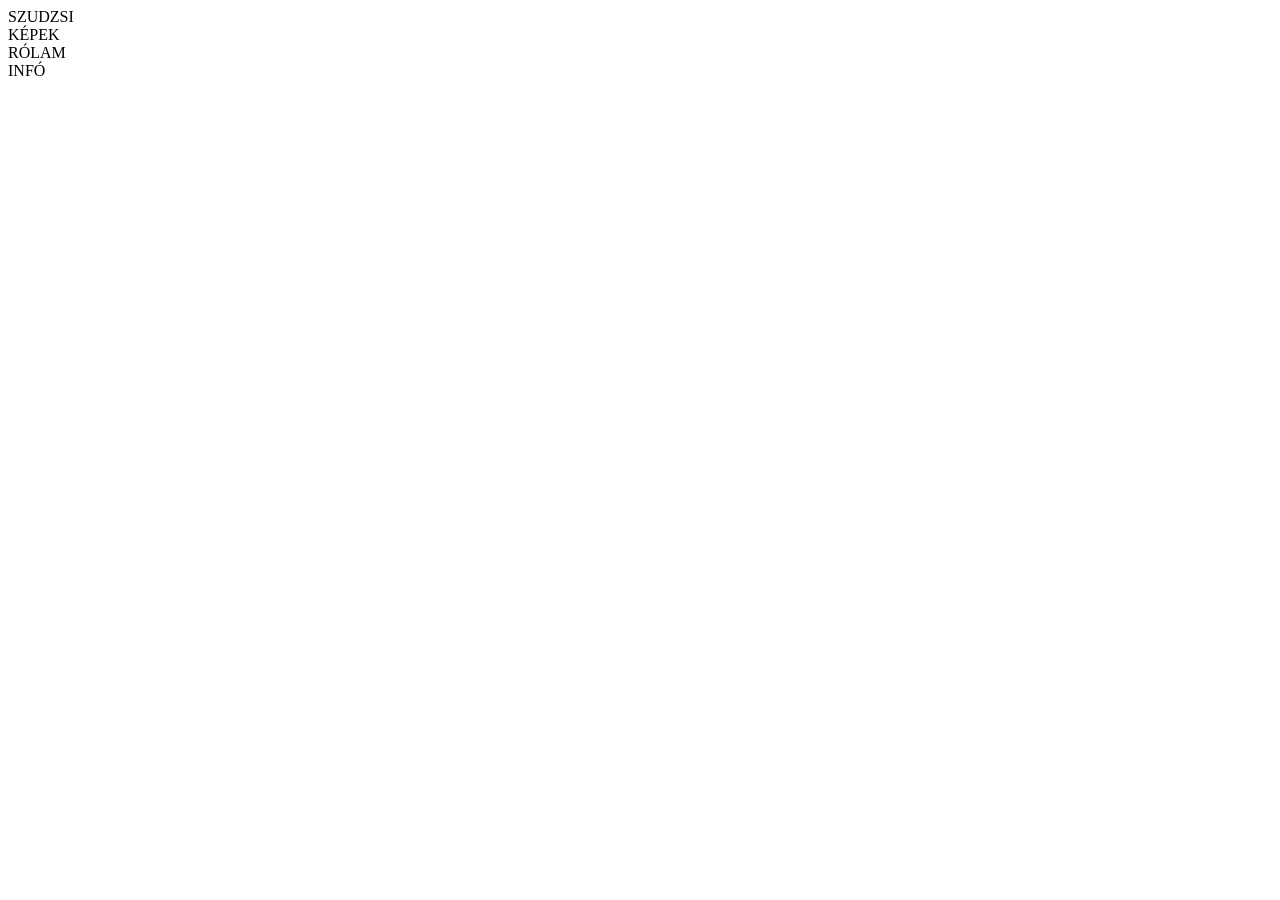
==== index.html @ f13bc1d9 "Update index.html" ====
<!DOCTYPE html>
<html lang="hu">
<head>
    <meta charset="UTF-8">
    <meta name="viewport" content="width=device-width, initial-scale=1.0">
    <title>SZUDZSI</title>
    <link href="https://fonts.googleapis.com/css2?family=Bagel+Fat+One&display=swap" rel="stylesheet">
    <link rel="stylesheet" href="style.css">
</head>
<body>

    <div class="transition-overlay overlay-to-dark" id="overlay"></div>

    <div class="outer-arc">
        <div class="title">SZUDZSI</div>
        
        <div class="header-arc">
            <div class="button btn-1" onclick="pageTransition('kepek.html')">KÉPEK</div>
            <div class="button btn-2" onclick="pageTransition('rolam.html')">RÓLAM</div>
            <div class="button btn-3" onclick="pageTransition('info.html')">INFÓ</div>
        </div>
    </div>

    <script>
        function pageTransition(url) {
            const overlay = document.getElementById('overlay');
            overlay.classList.add('active');
            // 0.8 másodperc múlva vált oldalt (ennyi az animáció)
            setTimeout(() => { window.location.href = url; }, 800);
        }
    </script>

</body>
</html>
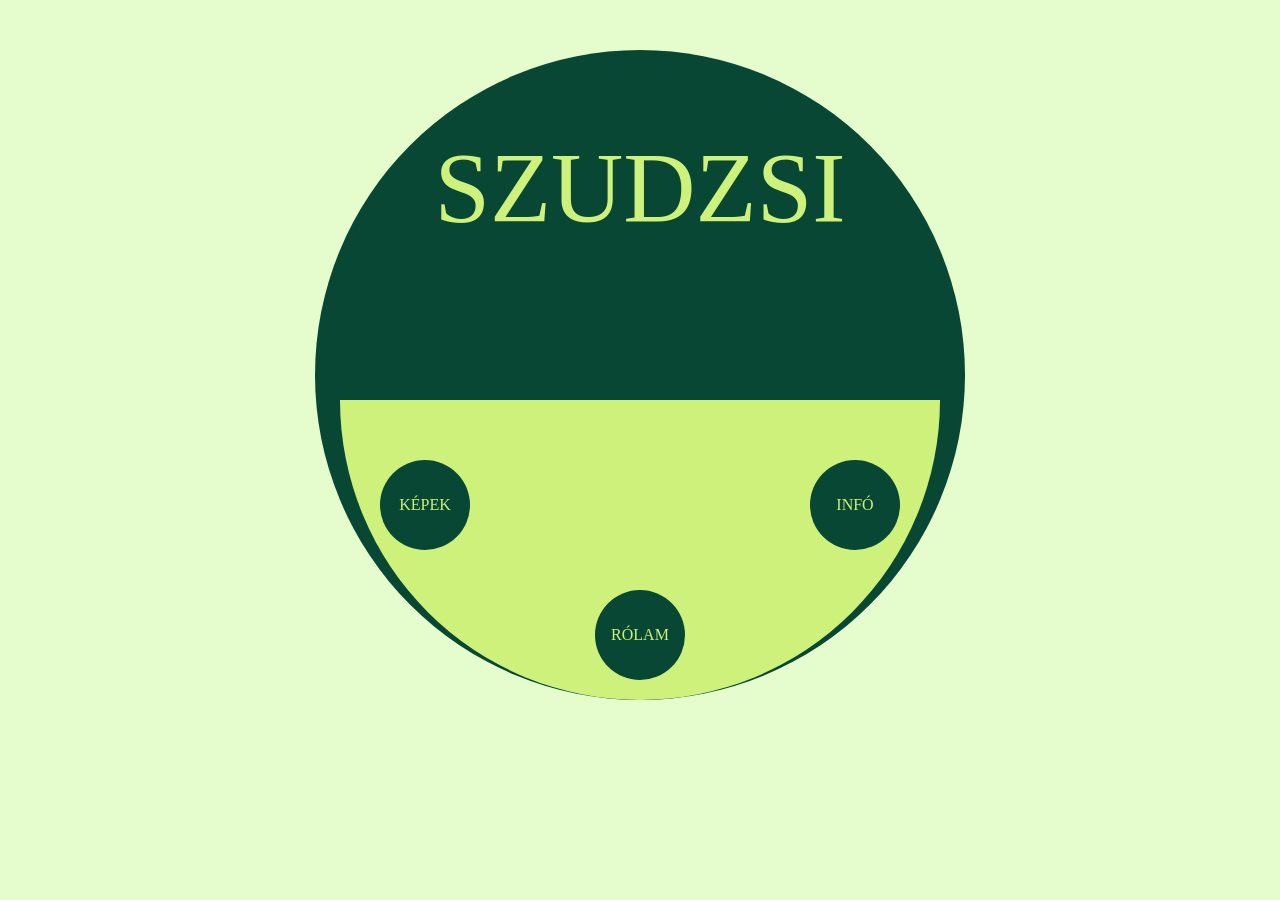
==== commit 6ddcf4e0: "Update index.html" ====
--- a/index.html
+++ b/index.html
@@ -11,22 +11,22 @@
 
     <div class="transition-overlay overlay-to-dark" id="overlay"></div>
 
-    <div class="outer-arc">
-        <div class="title">SZUDZSI</div>
-        
-        <div class="header-arc">
-            <div class="button btn-1" onclick="pageTransition('kepek.html')">KÉPEK</div>
-            <div class="button btn-2" onclick="pageTransition('rolam.html')">RÓLAM</div>
-            <div class="button btn-3" onclick="pageTransition('info.html')">INFÓ</div>
-        </div>
+    <div class="outer-circle">
+    <div class="title">SZUDZSI</div>
+    
+    <div class="header-arc">
+        <div class="button btn-1" onclick="pageTransition('kepek.html')">KÉPEK</div>
+        <div class="button btn-2" onclick="pageTransition('rolam.html')">RÓLAM</div>
+        <div class="button btn-3" onclick="pageTransition('info.html')">INFÓ</div>
     </div>
+</div>
 
     <script>
         function pageTransition(url) {
             const overlay = document.getElementById('overlay');
             overlay.classList.add('active');
             // 0.8 másodperc múlva vált oldalt (ennyi az animáció)
-            setTimeout(() => { window.location.href = url; }, 800);
+            setTimeout(() => { window.location.href = url; }, 1000);
         }
     </script>
 
--- a/style.css
+++ b/style.css
@@ -0,0 +1,114 @@
+body {
+    background-color: #E5FCCD;
+    margin: 0;
+    font-family: 'Bagel Fat One', cursive;
+    display: flex;
+    flex-direction: column;
+    align-items: center;
+    overflow-x: hidden;
+    min-height: 100vh;
+}
+
+/* Animációs réteg */
+.transition-overlay {
+    position: fixed;
+    top: 50%;
+    left: 50%;
+    width: 0;
+    height: 0;
+    border-radius: 50%;
+    transform: translate(-50%, -50%);
+    z-index: 9999;
+    pointer-events: none;
+    transition: width 0.8s cubic-bezier(0.4, 0, 0.2, 1), height 0.8s cubic-bezier(0.4, 0, 0.2, 1);
+}
+.overlay-to-dark { background-color: #084734; }
+.overlay-to-light { background-color: #CEF17B; }
+.transition-overlay.active { width: 300vw; height: 300vw; }
+
+/* A NAGY SÖTÉTZÖLD KÖR (A név mögött) */
+.outer-circle {
+    position: relative;
+    width: 650px; /* 600px + 50px-50px ráhagyás */
+    height: 650px;
+    background-color: #084734;
+    border-radius: 50%;
+    margin-top: 50px;
+    display: flex;
+    flex-direction: column;
+    align-items: center;
+}
+
+.title {
+    font-size: 100px;
+    color: #CEF17B; /* Megváltoztattam világosra, hogy látsszon a sötét körön */
+    margin-top: 80px;
+    z-index: 5;
+}
+
+/* BELSŐ VILÁGOSZÖLD FÉLKÖR */
+.header-arc {
+    position: absolute;
+    top: 350px; /* A nagy kör közepétől indul */
+    width: 600px;
+    height: 300px;
+    background-color: #CEF17B;
+    border-radius: 0 0 300px 300px;
+    display: flex;
+    justify-content: center;
+}
+
+/* GOMBOK */
+.button {
+    position: absolute;
+    width: 90px;
+    height: 90px;
+    background-color: #084734;
+    color: #CEF17B;
+    border-radius: 50%;
+    display: flex;
+    align-items: center;
+    justify-content: center;
+    cursor: pointer;
+    border: none;
+    transition: transform 0.3s ease;
+    z-index: 10;
+}
+
+/* Pozíciók */
+.btn-1 { top: 60px; left: 40px; }
+.btn-3 { top: 60px; right: 40px; }
+
+/* A JAVÍTOTT KÖZÉPSŐ GOMB: Mindig középen marad! */
+.btn-2 { 
+    bottom: 20px; 
+    left: 50%; 
+    transform: translateX(-50%); 
+}
+
+/* Hover: Csak a nagyítás változik, a helyzet nem */
+.btn-1:hover, .btn-3:hover { transform: scale(1.2); }
+.btn-2:hover { transform: translateX(-50%) scale(1.2); }
+
+/* VISSZA GOMB STÍLUSA (Aloldalakra) */
+.back-btn-container {
+    display: flex;
+    justify-content: center;
+    margin-top: 50px;
+}
+
+.back-circle {
+    width: 120px;
+    height: 120px;
+    background-color: #CEF17B;
+    color: #084734;
+    border-radius: 50%;
+    display: flex;
+    align-items: center;
+    justify-content: center;
+    cursor: pointer;
+    transition: transform 0.3s;
+    font-size: 18px;
+    border: none;
+}
+.back-circle:hover { transform: scale(1.2); }
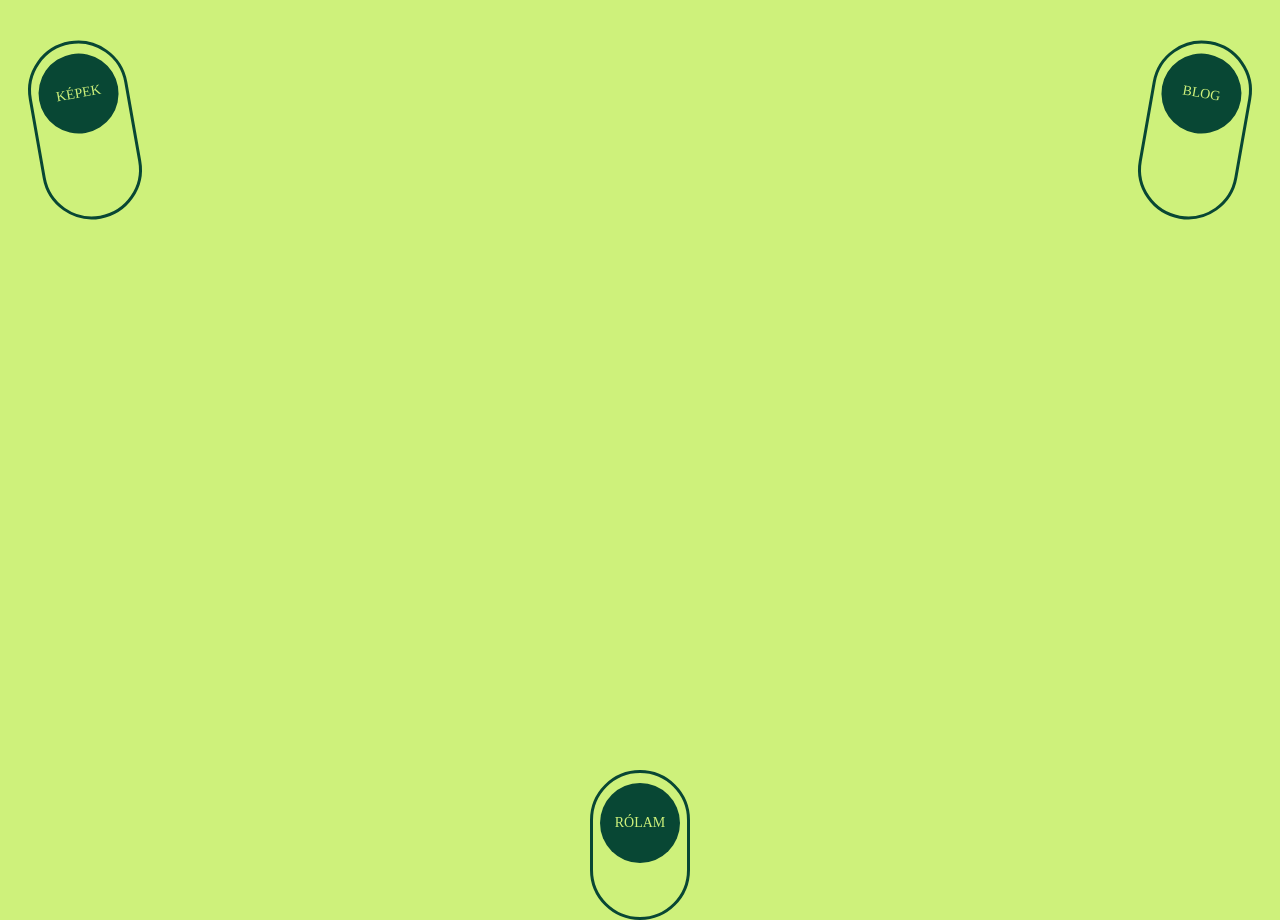
==== commit 451e5240: "Update index.html" ====
--- a/index.html
+++ b/index.html
@@ -11,15 +11,18 @@
 
     <div class="transition-overlay overlay-to-dark" id="overlay"></div>
 
-    <div class="outer-circle">
-    <div class="title">SZUDZSI</div>
-    
-    <div class="header-arc">
-        <div class="button btn-1" onclick="pageTransition('kepek.html')">KÉPEK</div>
-        <div class="button btn-2" onclick="pageTransition('rolam.html')">RÓLAM</div>
-        <div class="button btn-3" onclick="pageTransition('info.html')">INFÓ</div>
+    <div class="button-container container-1">
+            <div class="button" onclick="pageTransition('kepek.html')">KÉPEK</div>
+        </div>
+
+        <div class="button-container container-2">
+            <div class="button" onclick="pageTransition('rolam.html')">RÓLAM</div>
+        </div>
+
+        <div class="button-container container-3">
+            <div class="button" onclick="pageTransition('blog.html')">BLOG</div>
+        </div>
     </div>
-</div>
 
     <script>
         function pageTransition(url) {
--- a/style.css
+++ b/style.css
@@ -1,5 +1,6 @@
+/* ALAPBEÁLLÍTÁSOK */
 body {
-    background-color: #E5FCCD;
+    background-color: #CEF17B; /* Főoldal világos háttere */
     margin: 0;
     font-family: 'Bagel Fat One', cursive;
     display: flex;
@@ -9,7 +10,12 @@
     min-height: 100vh;
 }
 
-/* Animációs réteg */
+/* BETŰTÍPUS KÉNYSZERÍTÉSE MINDENRE */
+button, input, select, textarea {
+    font-family: 'Bagel Fat One', cursive !important;
+}
+
+/* ANIMÁCIÓS RÉTEG */
 .transition-overlay {
     position: fixed;
     top: 50%;
@@ -26,10 +32,10 @@
 .overlay-to-light { background-color: #CEF17B; }
 .transition-overlay.active { width: 300vw; height: 300vw; }
 
-/* A NAGY SÖTÉTZÖLD KÖR (A név mögött) */
+/* FŐOLDALI NAGY SÖTÉTZÖLD KÖR */
 .outer-circle {
     position: relative;
-    width: 650px; /* 600px + 50px-50px ráhagyás */
+    width: 650px;
     height: 650px;
     background-color: #084734;
     border-radius: 50%;
@@ -41,28 +47,47 @@
 
 .title {
     font-size: 100px;
-    color: #CEF17B; /* Megváltoztattam világosra, hogy látsszon a sötét körön */
-    margin-top: 80px;
+    color: #CEF17B;
+    margin-top: 130px; /* Itt állítsd, ha még lejjebb szeretnéd (pl. 150px) */
     z-index: 5;
 }
 
-/* BELSŐ VILÁGOSZÖLD FÉLKÖR */
+/* MENÜ FÉLKÖR */
 .header-arc {
     position: absolute;
-    top: 350px; /* A nagy kör közepétől indul */
-    width: 600px;
-    height: 300px;
+    top: 320px;
+    width: 550px;
+    height: 275px;
     background-color: #CEF17B;
-    border-radius: 0 0 300px 300px;
+    border-radius: 0 0 275px 275px;
     display: flex;
     justify-content: center;
 }
+/* GOMBOK KÖRÜLI KERETEK */
+.button-container {
+    position: absolute;
+    width: 100px; /* Előírt szélesség */
+    height: 180px; /* Úgy állítottam be, hogy ne lógjon ki a körből */
+    border: 3px solid #084734; /* Sötétzöld szegély */
+    border-radius: 50px; /* Lekerekített sarkok (félkörszerű vég) */
+    display: flex;
+    flex-direction: column;
+    align-items: center;
+    justify-content: flex-start; /* A gomb a keret tetején kezdődik */
+    padding-top: 10px;
+    box-sizing: border-box;
+}
 
-/* GOMBOK */
+/* Pozíciók a kereteknek (a gombok helyett ezeket mozgatjuk) */
+.container-1 { top: 40px; left: 35px; transform: rotate(-10deg); }
+.container-3 { top: 40px; right: 35px; transform: rotate(10deg); }
+.container-2 { bottom: -20px; left: 50%; transform: translateX(-50%); height: 150px; }
+
+/* FŐOLDALI GOMBOK */
 .button {
-    position: absolute;
-    width: 90px;
-    height: 90px;
+position: relative; /* Kikerültek az abszolút pozícióból */
+    width: 80px;
+    height: 80px;
     background-color: #084734;
     color: #CEF17B;
     border-radius: 50%;
@@ -72,25 +97,29 @@
     cursor: pointer;
     border: none;
     transition: transform 0.3s ease;
-    z-index: 10;
+    font-size: 14px;
+    font-family: 'Bagel Fat One', cursive !important;
 }
-
-/* Pozíciók */
+.button:hover {
+    transform: scale(1.1);
+}
 .btn-1 { top: 60px; left: 40px; }
 .btn-3 { top: 60px; right: 40px; }
+.btn-2 { bottom: 20px; left: 50%; transform: translateX(-50%); }
 
-/* A JAVÍTOTT KÖZÉPSŐ GOMB: Mindig középen marad! */
-.btn-2 { 
-    bottom: 20px; 
-    left: 50%; 
-    transform: translateX(-50%); 
-}
-
-/* Hover: Csak a nagyítás változik, a helyzet nem */
 .btn-1:hover, .btn-3:hover { transform: scale(1.2); }
 .btn-2:hover { transform: translateX(-50%) scale(1.2); }
 
-/* VISSZA GOMB STÍLUSA (Aloldalakra) */
+/* SÖTÉT ALOLDAL STÍLUSA */
+.dark-page {
+    background-color: #084734 !important; /* Sötétzöld háttér kényszerítése */
+}
+
+.dark-page h1, .dark-page p {
+    color: #CEF17B; /* Középzöld feliratok */
+}
+
+/* VISSZA GOMB AZ ALOLDALON */
 .back-btn-container {
     display: flex;
     justify-content: center;
@@ -100,15 +129,19 @@
 .back-circle {
     width: 120px;
     height: 120px;
-    background-color: #CEF17B;
-    color: #084734;
+    background-color: #CEF17B; /* Középzöld kör */
+    color: #084734;           /* Sötétzöld szöveg */
     border-radius: 50%;
     display: flex;
     align-items: center;
     justify-content: center;
     cursor: pointer;
     transition: transform 0.3s;
-    font-size: 18px;
+    font-size: 20px;
     border: none;
+    text-transform: uppercase;
 }
-.back-circle:hover { transform: scale(1.2); }
+
+.back-circle:hover {
+    transform: scale(1.2);
+}
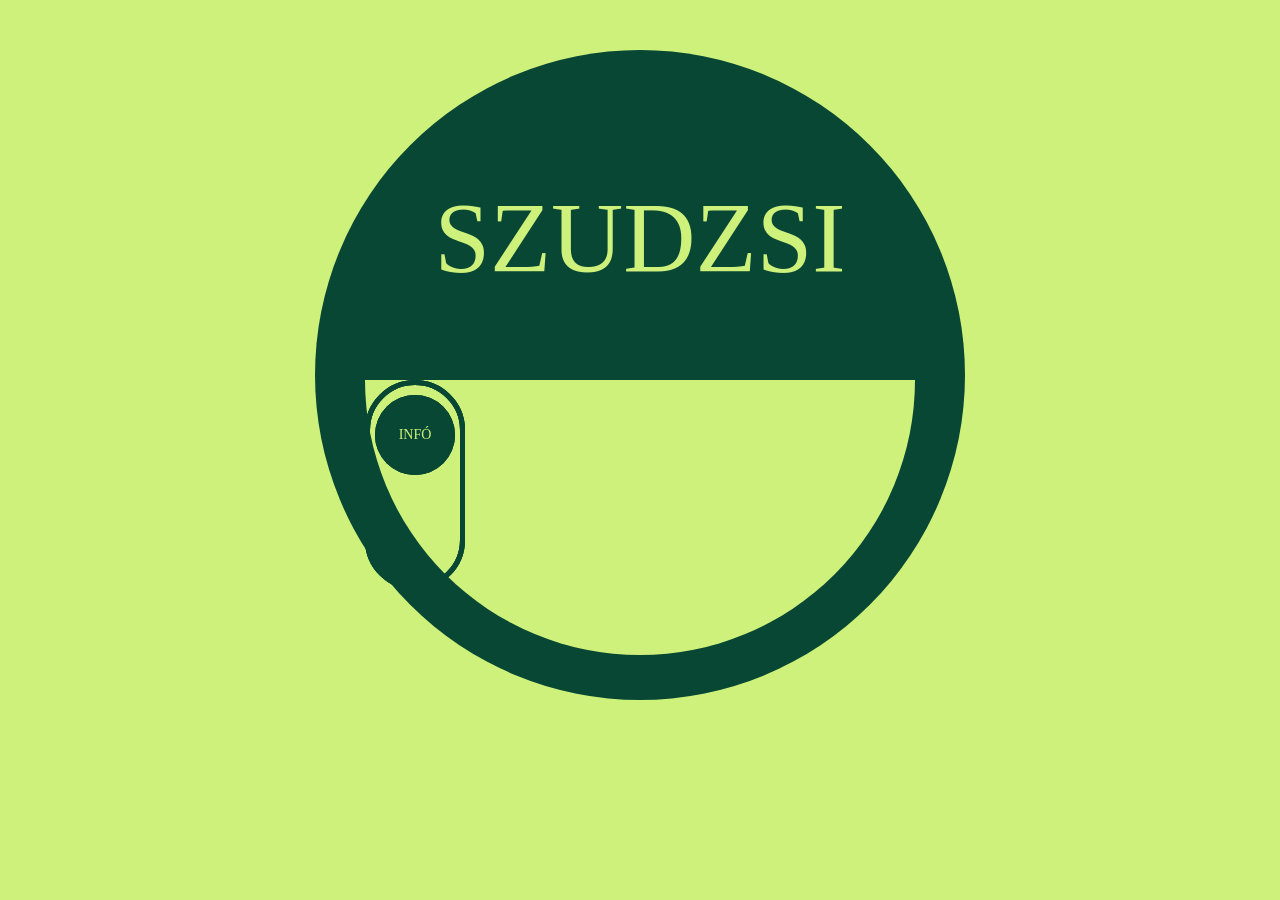
==== commit 8a116767: "Update index.html" ====
--- a/index.html
+++ b/index.html
@@ -4,23 +4,33 @@
     <meta charset="UTF-8">
     <meta name="viewport" content="width=device-width, initial-scale=1.0">
     <title>SZUDZSI</title>
+    
     <link href="https://fonts.googleapis.com/css2?family=Bagel+Fat+One&display=swap" rel="stylesheet">
+    
     <link rel="stylesheet" href="style.css">
 </head>
 <body>
 
     <div class="transition-overlay overlay-to-dark" id="overlay"></div>
 
-    <div class="button-container container-1">
-            <div class="button" onclick="pageTransition('kepek.html')">KÉPEK</div>
-        </div>
+    <div class="outer-circle">
+        
+        <div class="title">SZUDZSI</div>
+        
+        <div class="header-arc">
+            
+            <div class="button-container">
+                <div class="button" onclick="pageTransition('kepek.html')">KÉPEK</div>
+            </div>
 
-        <div class="button-container container-2">
-            <div class="button" onclick="pageTransition('rolam.html')">RÓLAM</div>
-        </div>
+            <div class="button-container">
+                <div class="button" onclick="pageTransition('rolam.html')">RÓLAM</div>
+            </div>
 
-        <div class="button-container container-3">
-            <div class="button" onclick="pageTransition('blog.html')">BLOG</div>
+            <div class="button-container">
+                <div class="button" onclick="pageTransition('info.html')">INFÓ</div>
+            </div>
+            
         </div>
     </div>
 
@@ -28,8 +38,9 @@
         function pageTransition(url) {
             const overlay = document.getElementById('overlay');
             overlay.classList.add('active');
-            // 0.8 másodperc múlva vált oldalt (ennyi az animáció)
-            setTimeout(() => { window.location.href = url; }, 1000);
+            setTimeout(() => {
+                window.location.href = url;
+            }, 800);
         }
     </script>
 
--- a/style.css
+++ b/style.css
@@ -1,7 +1,9 @@
-/* ALAPBEÁLLÍTÁSOK */
+/* 1. ALAPBEÁLLÍTÁSOK ÉS BETŰTÍPUS */
+/* 1. ALAPOK */
 body {
-    background-color: #CEF17B; /* Főoldal világos háttere */
+    background-color: #CEF17B;
     margin: 0;
+    padding: 0;
     font-family: 'Bagel Fat One', cursive;
     display: flex;
     flex-direction: column;
@@ -10,12 +12,12 @@
     min-height: 100vh;
 }
 
-/* BETŰTÍPUS KÉNYSZERÍTÉSE MINDENRE */
-button, input, select, textarea {
+/* Betűtípus kényszerítése */
+button, .button, .back-circle {
     font-family: 'Bagel Fat One', cursive !important;
 }
 
-/* ANIMÁCIÓS RÉTEG */
+/* 2. ANIMÁCIÓS RÉTEG */
 .transition-overlay {
     position: fixed;
     top: 50%;
@@ -32,9 +34,9 @@
 .overlay-to-light { background-color: #CEF17B; }
 .transition-overlay.active { width: 300vw; height: 300vw; }
 
-/* FŐOLDALI NAGY SÖTÉTZÖLD KÖR */
+/* 3. FŐOLDALI NAGY SÖTÉTZÖLD KÖR */
 .outer-circle {
-    position: relative;
+    position: relative; /* Fontos a belső elemek miatt */
     width: 650px;
     height: 650px;
     background-color: #084734;
@@ -48,44 +50,43 @@
 .title {
     font-size: 100px;
     color: #CEF17B;
-    margin-top: 130px; /* Itt állítsd, ha még lejjebb szeretnéd (pl. 150px) */
+    margin-top: 130px;
     z-index: 5;
+    text-align: center;
 }
 
-/* MENÜ FÉLKÖR */
+/* 4. VILÁGOSZÖLD MENÜ FÉLKÖR */
 .header-arc {
     position: absolute;
-    top: 320px;
+    top: 330px; 
     width: 550px;
     height: 275px;
     background-color: #CEF17B;
     border-radius: 0 0 275px 275px;
+    /* Ez tartja bent a gombokat: */
+    display: block; 
+}
+
+/* 5. GOMBOK KÖRÜLI SÖTÉTZÖLD KERETEK */
+.button-container {
+    position: absolute; /* A header-arc-hoz képest nézi a helyét */
+    width: 100px;
+    height: 210px;
+    border: 5px solid #084734;
+    border-radius: 50px;
     display: flex;
     justify-content: center;
-}
-/* GOMBOK KÖRÜLI KERETEK */
-.button-container {
-    position: absolute;
-    width: 100px; /* Előírt szélesség */
-    height: 180px; /* Úgy állítottam be, hogy ne lógjon ki a körből */
-    border: 3px solid #084734; /* Sötétzöld szegély */
-    border-radius: 50px; /* Lekerekített sarkok (félkörszerű vég) */
-    display: flex;
-    flex-direction: column;
-    align-items: center;
-    justify-content: flex-start; /* A gomb a keret tetején kezdődik */
     padding-top: 10px;
     box-sizing: border-box;
 }
 
-/* Pozíciók a kereteknek (a gombok helyett ezeket mozgatjuk) */
-.container-1 { top: 40px; left: 35px; transform: rotate(-10deg); }
-.container-3 { top: 40px; right: 35px; transform: rotate(10deg); }
-.container-2 { bottom: -20px; left: 50%; transform: translateX(-50%); height: 150px; }
+/* Keretek pontos helye a félkörön belül */
+.container-1 { top: 30px; left: 50px; transform: rotate(0deg); }
+.container-3 { top: 30px; right: 50px; transform: rotate(0deg); }
+.container-2 { bottom: 0px; left: 50%; transform: translateX(-50%); height: 240px; }
 
-/* FŐOLDALI GOMBOK */
+/* 6. GOMBOK STÍLUSA */
 .button {
-position: relative; /* Kikerültek az abszolút pozícióból */
     width: 80px;
     height: 80px;
     background-color: #084734;
@@ -98,39 +99,37 @@
     border: none;
     transition: transform 0.3s ease;
     font-size: 14px;
-    font-family: 'Bagel Fat One', cursive !important;
 }
-.button:hover {
-    transform: scale(1.1);
-}
-.btn-1 { top: 60px; left: 40px; }
-.btn-3 { top: 60px; right: 40px; }
-.btn-2 { bottom: 20px; left: 50%; transform: translateX(-50%); }
+/* ELLEN-FORGATÁS: A szöveg vízszintes marad a dőlt keretben is */
+.container-1 .button { transform: rotate(0deg); } /* Visszaforgatjuk a balt */
+.container-3 .button { transform: rotate(0deg); } /* Visszaforgatjuk a jobbat */
 
-.btn-1:hover, .btn-3:hover { transform: scale(1.2); }
-.btn-2:hover { transform: translateX(-50%) scale(1.2); }
-
-/* SÖTÉT ALOLDAL STÍLUSA */
-.dark-page {
-    background-color: #084734 !important; /* Sötétzöld háttér kényszerítése */
+/* Hover: Nagyítás + Megtartjuk az ellenforgatást! */
+.container-1 .button:hover { transform: rotate(0deg) scale(1.1); }
+.container-3 .button:hover { transform: rotate(0deg) scale(1.1); }
+.container-2 .button:hover { transform: scale(1.1); }
 }
 
+/* 7. SÖTÉT ALOLDALAK STÍLUSA */
+.dark-page {
+    background-color: #084734 !important;
+}
 .dark-page h1, .dark-page p {
-    color: #CEF17B; /* Középzöld feliratok */
+    color: #CEF17B;
+    text-align: center;
 }
 
-/* VISSZA GOMB AZ ALOLDALON */
+/* 8. VISSZA GOMB */
 .back-btn-container {
     display: flex;
     justify-content: center;
     margin-top: 50px;
 }
-
 .back-circle {
     width: 120px;
     height: 120px;
-    background-color: #CEF17B; /* Középzöld kör */
-    color: #084734;           /* Sötétzöld szöveg */
+    background-color: #084734;
+    color: #CEF17B;
     border-radius: 50%;
     display: flex;
     align-items: center;
@@ -139,9 +138,4 @@
     transition: transform 0.3s;
     font-size: 20px;
     border: none;
-    text-transform: uppercase;
 }
-
-.back-circle:hover {
-    transform: scale(1.2);
-}
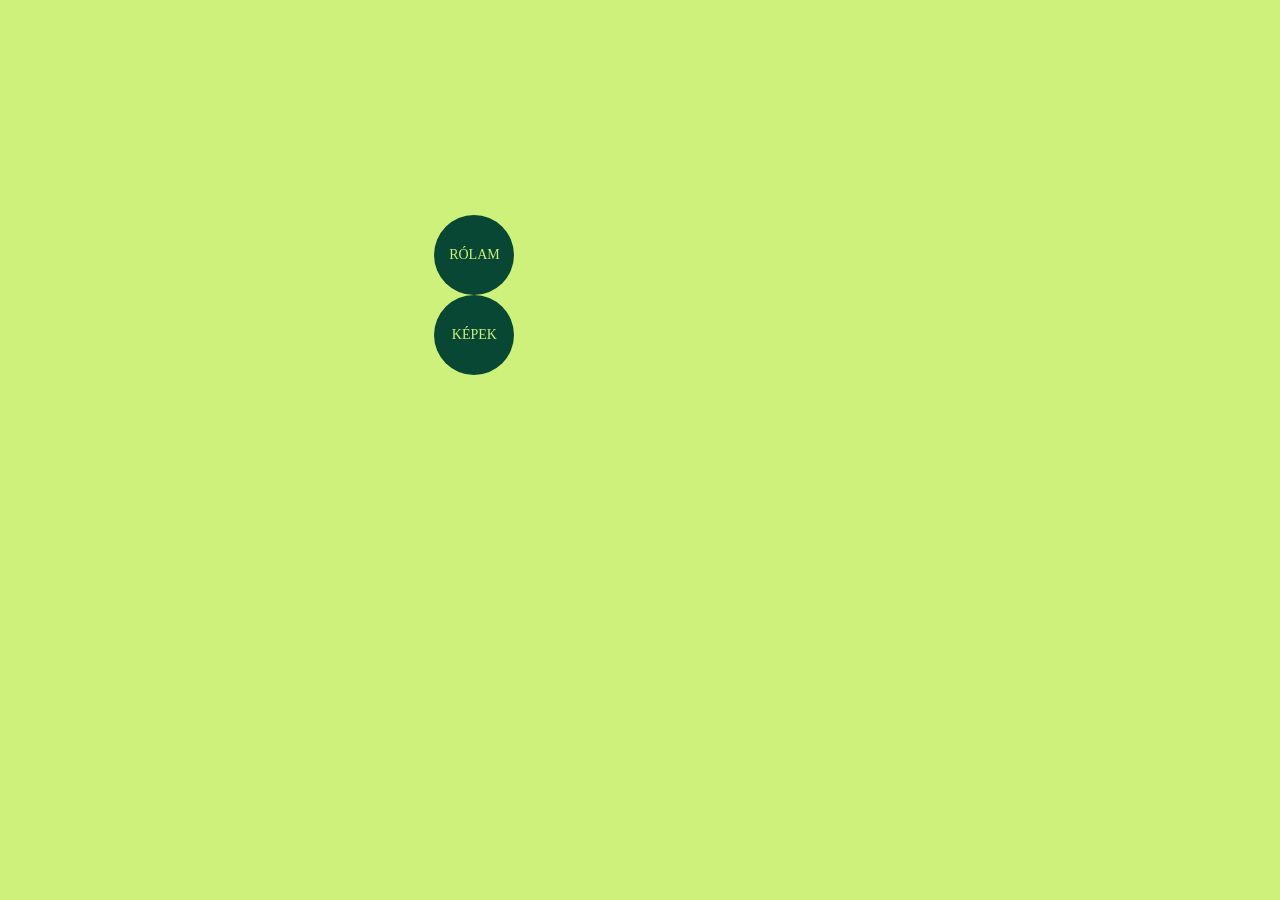
==== commit 6880a862: "Update index.html" ====
--- a/index.html
+++ b/index.html
@@ -4,45 +4,40 @@
     <meta charset="UTF-8">
     <meta name="viewport" content="width=device-width, initial-scale=1.0">
     <title>SZUDZSI</title>
-    
     <link href="https://fonts.googleapis.com/css2?family=Bagel+Fat+One&display=swap" rel="stylesheet">
-    
     <link rel="stylesheet" href="style.css">
 </head>
 <body>
 
-    <div class="transition-overlay overlay-to-dark" id="overlay"></div>
+    <div class="sun-container">
+        <div class="rings-container" id="rings">
+            <div class="ring ring-1"></div>
+            <div class="ring ring-2"></div>
+            <div class="ring ring-3"></div>
+            <div class="ring ring-4"></div>
+        </div>
 
-    <div class="outer-circle">
-        
-        <div class="title">SZUDZSI</div>
-        
-        <div class="header-arc">
+        <div class="main-circle">
+            <div class="title">SZUDZSI</div>
             
-            <div class="button-container">
-                <div class="button" onclick="pageTransition('kepek.html')">KÉPEK</div>
+            <div class="mouth-arc">
+                <div class="tooth-container">
+                    <button class="button" onclick="startTransition('rolam.html')">RÓLAM</button>
+                </div>
+                <div class="tooth-container">
+                    <button class="button" onclick="startTransition('kepek.html')">KÉPEK</button>
+                </div>
             </div>
-
-            <div class="button-container">
-                <div class="button" onclick="pageTransition('rolam.html')">RÓLAM</div>
-            </div>
-
-            <div class="button-container">
-                <div class="button" onclick="pageTransition('info.html')">INFÓ</div>
-            </div>
-            
         </div>
     </div>
 
     <script>
-        function pageTransition(url) {
-            const overlay = document.getElementById('overlay');
-            overlay.classList.add('active');
+        function startTransition(url) {
+            document.getElementById('rings').classList.add('spinning');
             setTimeout(() => {
                 window.location.href = url;
-            }, 800);
+            }, 1500);
         }
     </script>
-
 </body>
 </html>
--- a/style.css
+++ b/style.css
@@ -1,4 +1,3 @@
-/* 1. ALAPBEÁLLÍTÁSOK ÉS BETŰTÍPUS */
 /* 1. ALAPOK */
 body {
     background-color: #CEF17B;
@@ -8,11 +7,14 @@
     display: flex;
     flex-direction: column;
     align-items: center;
-    overflow-x: hidden;
     min-height: 100vh;
 }
 
-/* Betűtípus kényszerítése */
+/* SÖTÉT OLDAL JAVÍTÁSA - Kényszerített sötét háttér */
+body.dark-page {
+    background-color: #084734 !important;
+}
+
 button, .button, .back-circle {
     font-family: 'Bagel Fat One', cursive !important;
 }
@@ -36,9 +38,9 @@
 
 /* 3. FŐOLDALI NAGY SÖTÉTZÖLD KÖR */
 .outer-circle {
-    position: relative; /* Fontos a belső elemek miatt */
-    width: 650px;
-    height: 650px;
+    position: relative;
+    width: 600px;
+    height: 600px;
     background-color: #084734;
     border-radius: 50%;
     margin-top: 50px;
@@ -50,40 +52,38 @@
 .title {
     font-size: 100px;
     color: #CEF17B;
-    margin-top: 130px;
+    margin-top: 100px;
     z-index: 5;
-    text-align: center;
 }
 
 /* 4. VILÁGOSZÖLD MENÜ FÉLKÖR */
 .header-arc {
     position: absolute;
-    top: 330px; 
-    width: 550px;
-    height: 275px;
+    top: 300px; 
+    width: 500px;
+    height: 250px;
     background-color: #CEF17B;
-    border-radius: 0 0 275px 275px;
-    /* Ez tartja bent a gombokat: */
-    display: block; 
+    border-radius: 0 0 250px 250px;
+    /* Gombok vízszintes elrendezése */
+    display: flex;
+    justify-content: center;
+    gap: 60px; /* Távolság a gombok között */
+    padding-top: 30px; /* 20px távolság a tetejétől */
 }
 
-/* 5. GOMBOK KÖRÜLI SÖTÉTZÖLD KERETEK */
+/* 5. GOMBOK KÖRÜLI KERETEK - Felülről lógó téglalapok */
 .button-container {
-    position: absolute; /* A header-arc-hoz képest nézi a helyét */
     width: 100px;
-    height: 210px;
+    height: 160px; /* Hosszúság lefelé */
     border: 5px solid #084734;
     border-radius: 50px;
     display: flex;
-    justify-content: center;
+    flex-direction: column;
+    align-items: center;
     padding-top: 10px;
     box-sizing: border-box;
+    background-color: transparent;
 }
-
-/* Keretek pontos helye a félkörön belül */
-.container-1 { top: 30px; left: 50px; transform: rotate(0deg); }
-.container-3 { top: 30px; right: 50px; transform: rotate(0deg); }
-.container-2 { bottom: 0px; left: 50%; transform: translateX(-50%); height: 240px; }
 
 /* 6. GOMBOK STÍLUSA */
 .button {
@@ -100,23 +100,16 @@
     transition: transform 0.3s ease;
     font-size: 14px;
 }
-/* ELLEN-FORGATÁS: A szöveg vízszintes marad a dőlt keretben is */
-.container-1 .button { transform: rotate(0deg); } /* Visszaforgatjuk a balt */
-.container-3 .button { transform: rotate(0deg); } /* Visszaforgatjuk a jobbat */
 
-/* Hover: Nagyítás + Megtartjuk az ellenforgatást! */
-.container-1 .button:hover { transform: rotate(0deg) scale(1.1); }
-.container-3 .button:hover { transform: rotate(0deg) scale(1.1); }
-.container-2 .button:hover { transform: scale(1.1); }
+.button:hover {
+    transform: scale(1.1);
 }
 
-/* 7. SÖTÉT ALOLDALAK STÍLUSA */
-.dark-page {
-    background-color: #084734 !important;
-}
+/* 7. ALOLDALAK SZÖVEGEI */
 .dark-page h1, .dark-page p {
     color: #CEF17B;
     text-align: center;
+    margin-top: 50px;
 }
 
 /* 8. VISSZA GOMB */
@@ -128,8 +121,8 @@
 .back-circle {
     width: 120px;
     height: 120px;
-    background-color: #084734;
-    color: #CEF17B;
+    background-color: #CEF17B;
+    color: #084734;
     border-radius: 50%;
     display: flex;
     align-items: center;
@@ -139,3 +132,7 @@
     font-size: 20px;
     border: none;
 }
+    transition: transform 0.3s;
+    font-size: 20px;
+    border: none;
+}
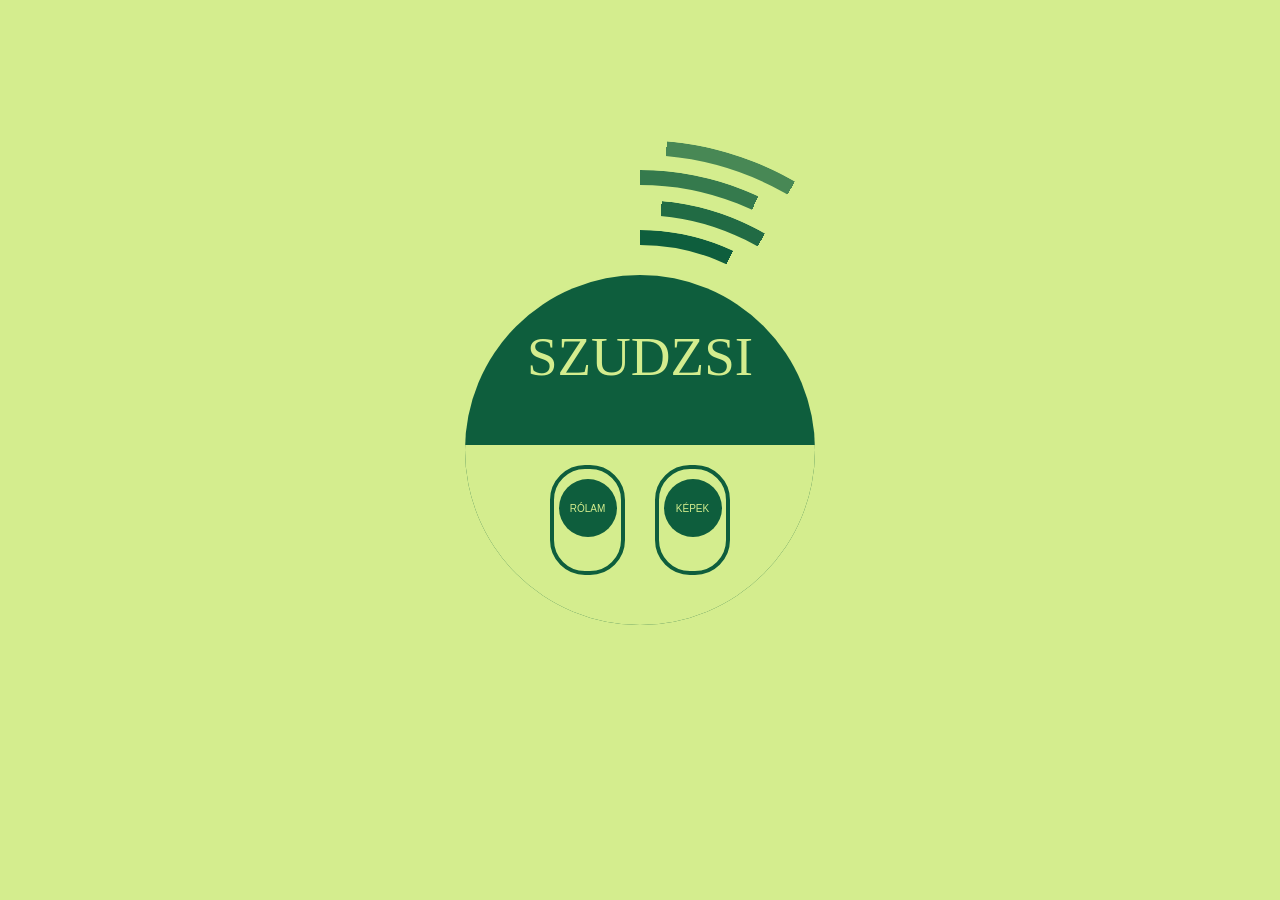
==== commit b5ad48bf: "Update index.html" ====
--- a/index.html
+++ b/index.html
@@ -9,8 +9,8 @@
 </head>
 <body>
 
-    <div class="sun-container">
-        <div class="rings-container" id="rings">
+    <div class="sun-container" id="mainContainer">
+        <div class="rays-layer">
             <div class="ring ring-1"></div>
             <div class="ring ring-2"></div>
             <div class="ring ring-3"></div>
@@ -19,7 +19,6 @@
 
         <div class="main-circle">
             <div class="title">SZUDZSI</div>
-            
             <div class="mouth-arc">
                 <div class="tooth-container">
                     <button class="button" onclick="startTransition('rolam.html')">RÓLAM</button>
@@ -33,10 +32,11 @@
 
     <script>
         function startTransition(url) {
-            document.getElementById('rings').classList.add('spinning');
+            // Csak nagyítás történik, spirális forgás nélkül
+            document.getElementById('mainContainer').classList.add('active');
             setTimeout(() => {
                 window.location.href = url;
-            }, 1500);
+            }, 800);
         }
     </script>
 </body>
--- a/style.css
+++ b/style.css
@@ -1,138 +1,141 @@
-/* 1. ALAPOK */
+:root {
+    --color-bg: #D4ED8E;
+    --color-main: #0E5E3D;
+    --color-accent: #D4ED8E;
+}
+
 body {
-    background-color: #CEF17B;
+    background-color: var(--color-bg);
     margin: 0;
-    padding: 0;
     font-family: 'Bagel Fat One', cursive;
+    display: flex;
+    justify-content: center;
+    align-items: center;
+    min-height: 100vh;
+    overflow: hidden;
+}
+
+.sun-container {
+    position: relative;
+    width: 700px;
+    height: 700px;
+    display: flex;
+    justify-content: center;
+    align-items: center;
+}
+
+/* ARC ÉS SZÁJ */
+.main-circle {
+    position: relative;
+    width: 350px;
+    height: 350px;
+    background-color: var(--color-main);
+    border-radius: 50%;
+    z-index: 10;
     display: flex;
     flex-direction: column;
     align-items: center;
-    min-height: 100vh;
-}
-
-/* SÖTÉT OLDAL JAVÍTÁSA - Kényszerített sötét háttér */
-body.dark-page {
-    background-color: #084734 !important;
-}
-
-button, .button, .back-circle {
-    font-family: 'Bagel Fat One', cursive !important;
-}
-
-/* 2. ANIMÁCIÓS RÉTEG */
-.transition-overlay {
-    position: fixed;
-    top: 50%;
-    left: 50%;
-    width: 0;
-    height: 0;
-    border-radius: 50%;
-    transform: translate(-50%, -50%);
-    z-index: 9999;
-    pointer-events: none;
-    transition: width 0.8s cubic-bezier(0.4, 0, 0.2, 1), height 0.8s cubic-bezier(0.4, 0, 0.2, 1);
-}
-.overlay-to-dark { background-color: #084734; }
-.overlay-to-light { background-color: #CEF17B; }
-.transition-overlay.active { width: 300vw; height: 300vw; }
-
-/* 3. FŐOLDALI NAGY SÖTÉTZÖLD KÖR */
-.outer-circle {
-    position: relative;
-    width: 600px;
-    height: 600px;
-    background-color: #084734;
-    border-radius: 50%;
-    margin-top: 50px;
-    display: flex;
-    flex-direction: column;
-    align-items: center;
+    overflow: hidden;
 }
 
 .title {
-    font-size: 100px;
-    color: #CEF17B;
-    margin-top: 100px;
-    z-index: 5;
-}
-
-/* 4. VILÁGOSZÖLD MENÜ FÉLKÖR */
-.header-arc {
-    position: absolute;
-    top: 300px; 
-    width: 500px;
-    height: 250px;
-    background-color: #CEF17B;
-    border-radius: 0 0 250px 250px;
-    /* Gombok vízszintes elrendezése */
-    display: flex;
-    justify-content: center;
-    gap: 60px; /* Távolság a gombok között */
-    padding-top: 30px; /* 20px távolság a tetejétől */
-}
-
-/* 5. GOMBOK KÖRÜLI KERETEK - Felülről lógó téglalapok */
-.button-container {
-    width: 100px;
-    height: 160px; /* Hosszúság lefelé */
-    border: 5px solid #084734;
-    border-radius: 50px;
-    display: flex;
-    flex-direction: column;
-    align-items: center;
-    padding-top: 10px;
-    box-sizing: border-box;
-    background-color: transparent;
-}
-
-/* 6. GOMBOK STÍLUSA */
-.button {
-    width: 80px;
-    height: 80px;
-    background-color: #084734;
-    color: #CEF17B;
-    border-radius: 50%;
-    display: flex;
-    align-items: center;
-    justify-content: center;
-    cursor: pointer;
-    border: none;
-    transition: transform 0.3s ease;
-    font-size: 14px;
-}
-
-.button:hover {
-    transform: scale(1.1);
-}
-
-/* 7. ALOLDALAK SZÖVEGEI */
-.dark-page h1, .dark-page p {
-    color: #CEF17B;
-    text-align: center;
+    font-size: 55px;
+    color: var(--color-accent);
     margin-top: 50px;
 }
 
-/* 8. VISSZA GOMB */
-.back-btn-container {
+.mouth-arc {
+    position: absolute;
+    bottom: 0;
+    width: 100%;
+    height: 160px;
+    background-color: var(--color-accent);
     display: flex;
     justify-content: center;
-    margin-top: 50px;
+    gap: 30px;
+    padding-top: 20px;
 }
-.back-circle {
-    width: 120px;
-    height: 120px;
-    background-color: #CEF17B;
-    color: #084734;
+
+.tooth-container {
+    width: 75px;
+    height: 110px;
+    border: 4px solid var(--color-main);
+    border-radius: 35px;
+    background-color: var(--color-accent);
+    display: flex;
+    justify-content: center;
+    padding-top: 10px;
+    box-sizing: border-box;
+}
+
+.button {
+    width: 58px;
+    height: 58px;
+    background-color: var(--color-main);
+    color: var(--color-accent);
     border-radius: 50%;
-    display: flex;
-    align-items: center;
-    justify-content: center;
+    border: none;
     cursor: pointer;
-    transition: transform 0.3s;
-    font-size: 20px;
-    border: none;
+    font-size: 10px;
 }
-    transition: transform 0.3s;
-    font-size: 20px;
-    border: none;
+
+/* SUGARAK - Koncentrikus és hajlított */
+.rays-layer {
+    position: absolute;
+    width: 100%;
+    height: 100%;
+    z-index: 1;
 }
+
+.ring {
+    position: absolute;
+    top: 50%;
+    left: 50%;
+    transform: translate(-50%, -50%);
+    border-radius: 50%;
+    /* Vastagabb vonalak (15px) */
+    border: 15px solid var(--color-main);
+    background: transparent;
+    box-sizing: border-box;
+    /* A szaggatást maszkolással oldjuk meg az ív megőrzéséhez */
+    -webkit-mask-image: conic-gradient(
+        from 0deg,
+        black 0%, black 25deg, 
+        transparent 25deg, transparent 45deg
+    );
+    mask-image: conic-gradient(
+        from 0deg,
+        black 0%, black 25deg, 
+        transparent 25deg, transparent 45deg
+    );
+    -webkit-mask-size: 100% 100%;
+    mask-size: 100% 100%;
+    /* 8 ismétlődés a kör körül (360/45) */
+    mask-repeat: repeat;
+}
+
+/* Az egyes sorok méretei és sűrűsége */
+.ring-1 { width: 440px; height: 440px; opacity: 1; }
+.ring-2 { width: 500px; height: 500px; opacity: 0.9; transform: translate(-50%, -50%) rotate(5deg); }
+.ring-3 { width: 560px; height: 560px; opacity: 0.8; }
+.ring-4 { width: 620px; height: 620px; opacity: 0.7; transform: translate(-50%, -50%) rotate(5deg); }
+
+/* Váltakozó csúcsok (Minden második sugárnál eltüntetjük a 4. gyűrűt) */
+.ring-4 {
+    -webkit-mask-image: conic-gradient(
+        from 0deg,
+        black 0%, black 25deg, 
+        transparent 25deg, transparent 90deg
+    );
+    mask-image: conic-gradient(
+        from 0deg,
+        black 0%, black 25deg, 
+        transparent 25deg, transparent 90deg
+    );
+}
+
+/* ANIMÁCIÓ (Csak nagyítás, forgás nélkül) */
+.sun-container.active {
+    transition: transform 1s ease-in;
+    transform: scale(10);
+}
